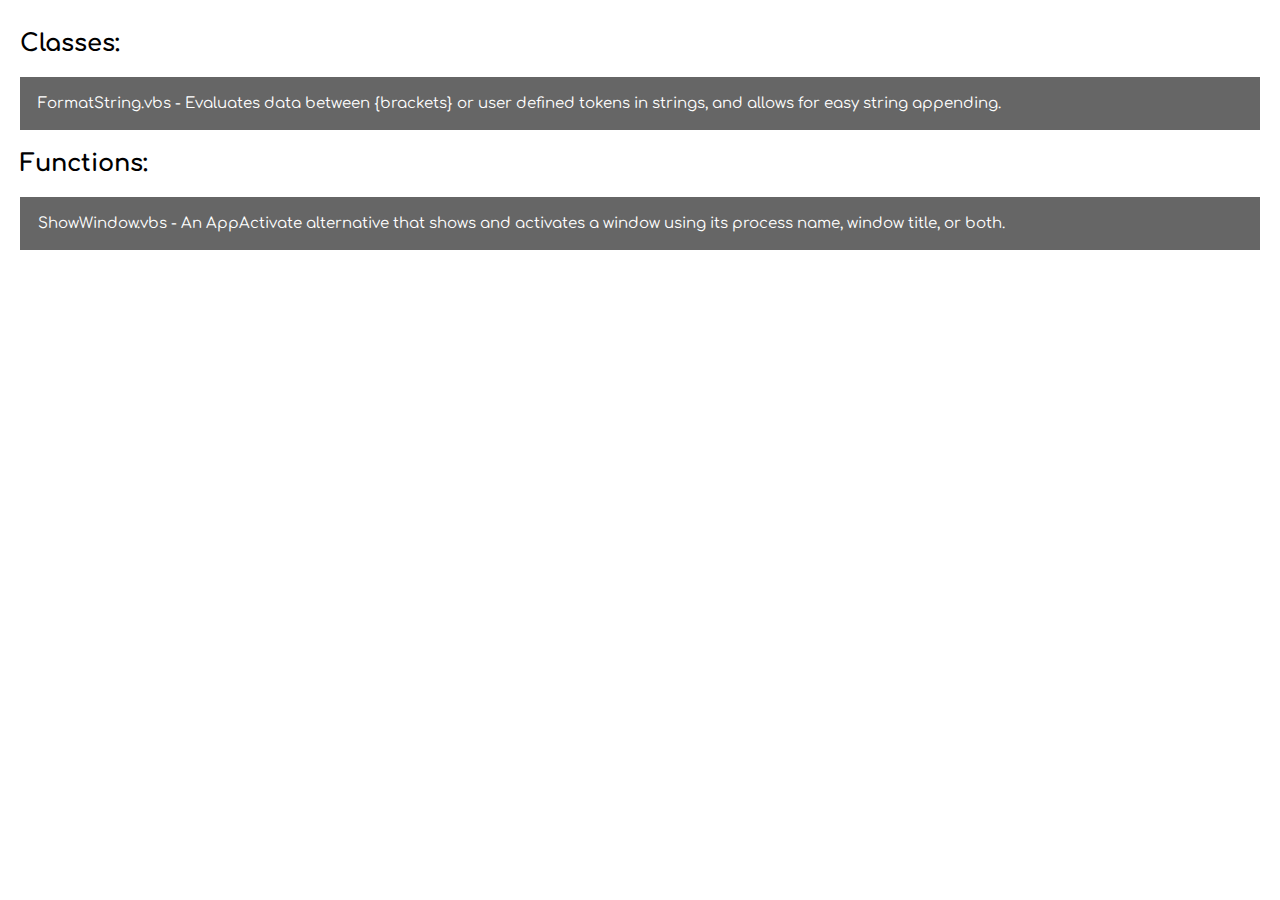
==== vbs/index.html @ 7f19c841 "Moved FormatString to class section" ====
<!DOCTYPE html>
<html lang="en">
<head>
  <meta charset="UTF-8">
  <meta name="viewport" content="width=device-width, initial-scale=1.0">
  <meta http-equiv="X-UA-Compatible" content="ie=edge">
  <title>CodeArtery - Snippets.vbs</title>
  <link rel="stylesheet" type="text/css" href="../website/index.css">
</head>
<body>

  <h2>Classes:</h2>

  <button class="collapsible">FormatString.vbs - Evaluates data between {brackets} or user defined tokens in strings, and allows for easy string appending.</button>
  <div class="content">
    <script src="https://gist.github.com/codeartery/8bed157ff8ede837ee423c9ab3ce9562.js"></script>
  </div>

  <h2>Functions:</h2>
  
  <button class="collapsible">ShowWindow.vbs - An AppActivate alternative that shows and activates a window using its process name, window title, or both.</button>
  <div class="content">
    <script src="https://gist.github.com/codeartery/0ea3a74e92d39ce520cffb05a8b99446.js"></script>
  </div>

  <script src="../website/index.js"></script>
</body>
</html>
---- website/index.css ----
@import url('https://fonts.googleapis.com/css?family=Comfortaa');

html, 
body {
  background-color: #fff;
  font-family: 'Comfortaa', cursive;
  color: #000;
  margin: 10px;
}

.collapsible {
  font-family: 'Comfortaa', cursive;
  background-color: #666;
  color: #fff;
  cursor: pointer;
  padding: 18px;
  width: 100%;
  border: none;
  text-align: left;
  outline: none;
  font-size: 15px;
}

.active,
.collapsible:hover {
  background-color: #444;
}

.content {
  padding: 10px 18px;
  overflow-y: auto;
  display: none;
  background-color: #f2f2f2;
}
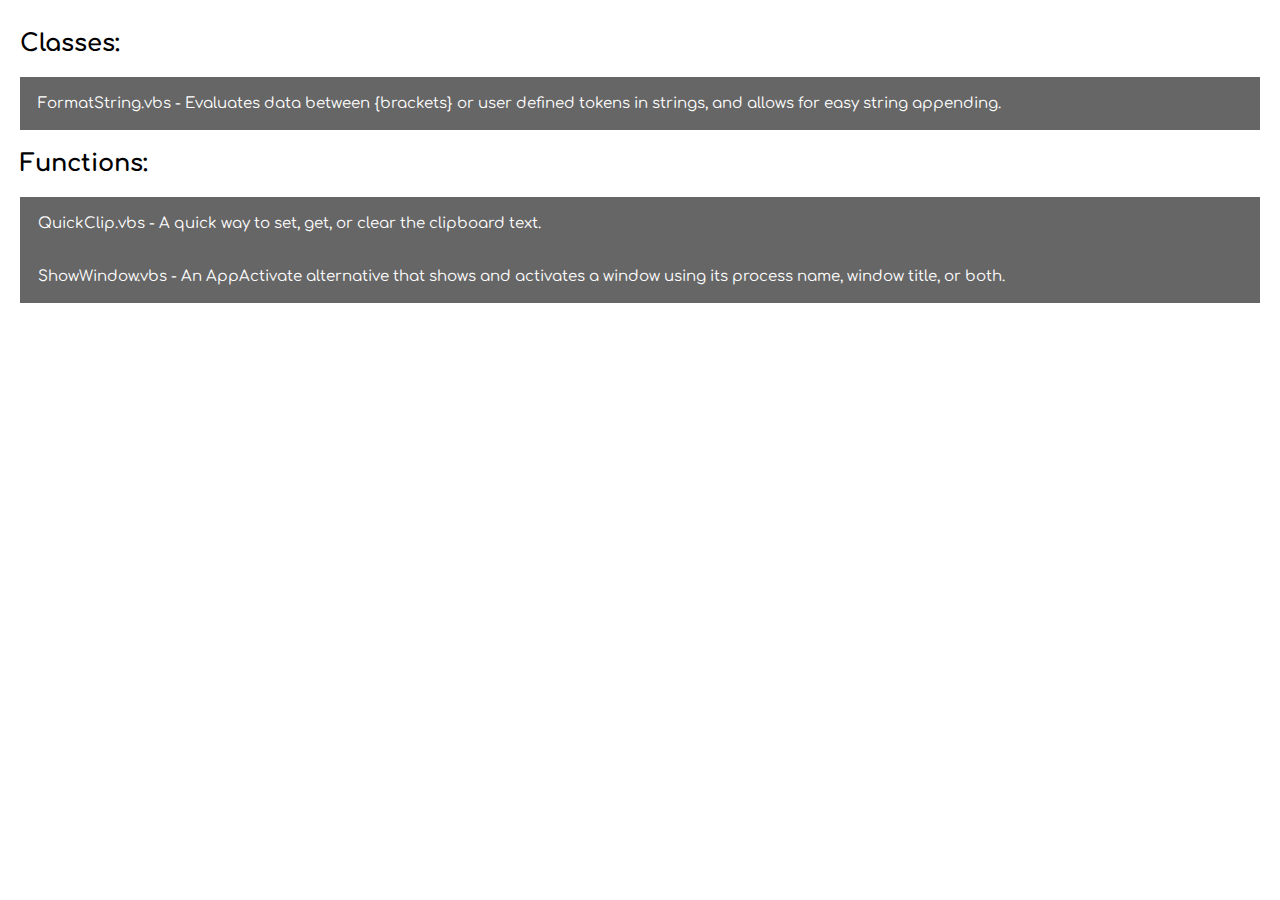
==== commit dd98d373: "Added QuickClip section" ====
--- a/vbs/index.html
+++ b/vbs/index.html
@@ -18,6 +18,10 @@
 
   <h2>Functions:</h2>
   
+  <button class="collapsible">QuickClip.vbs - A quick way to set, get, or clear the clipboard text.</button>
+  <div class="content">
+    <script src="https://gist.github.com/codeartery/fefc96f12dd8789a3621af9ab24dfa1a.js"></script>
+  </div>
   <button class="collapsible">ShowWindow.vbs - An AppActivate alternative that shows and activates a window using its process name, window title, or both.</button>
   <div class="content">
     <script src="https://gist.github.com/codeartery/0ea3a74e92d39ce520cffb05a8b99446.js"></script>
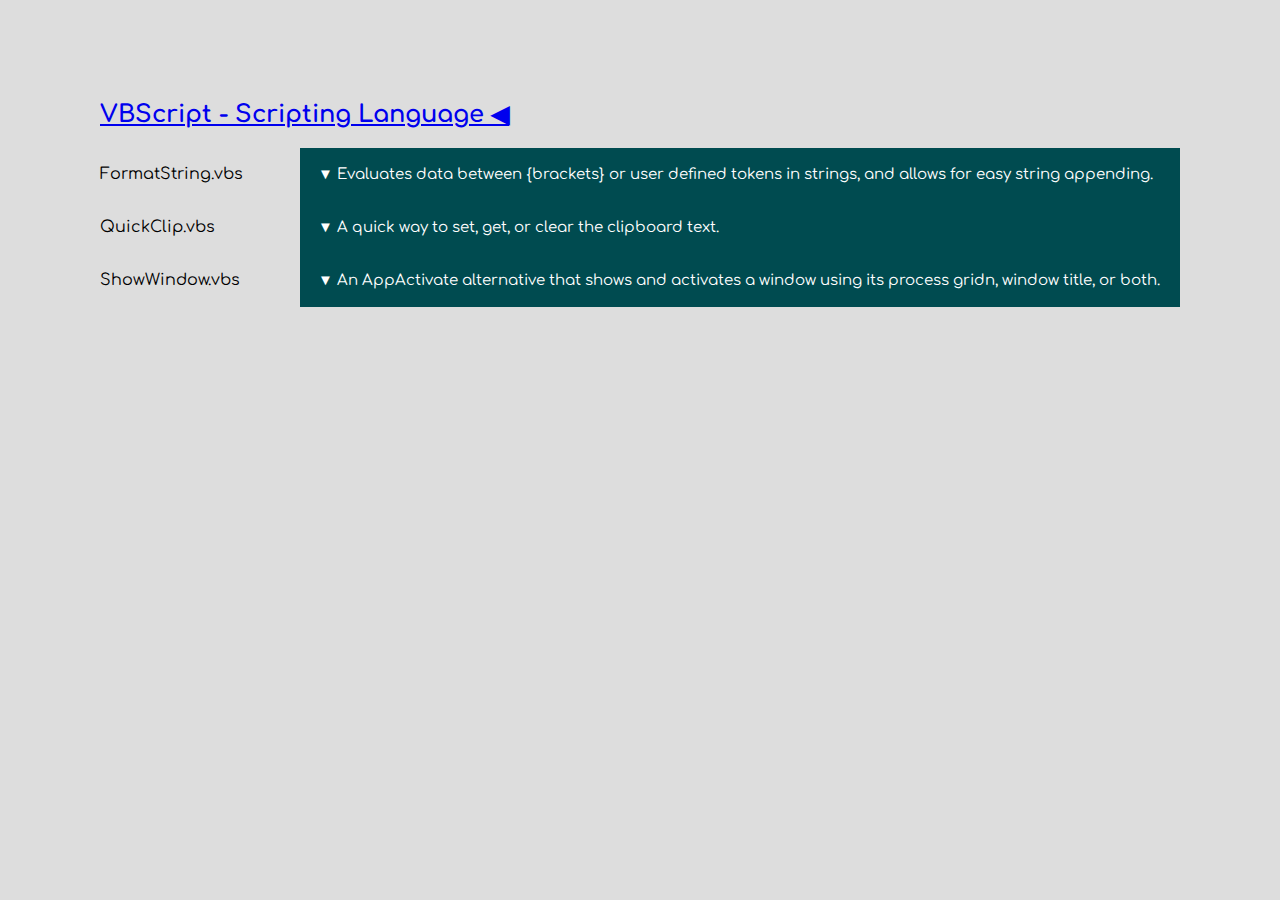
==== commit 0c91882b: "updated vbs layout" ====
--- a/vbs/index.html
+++ b/vbs/index.html
@@ -2,31 +2,50 @@
 <html lang="en">
 <head>
   <meta charset="UTF-8">
-  <meta name="viewport" content="width=device-width, initial-scale=1.0">
+  <meta gridn="viewport" content="width=device-width, initial-scale=1.0">
   <meta http-equiv="X-UA-Compatible" content="ie=edge">
   <title>CodeArtery - Snippets.vbs</title>
-  <link rel="stylesheet" type="text/css" href="../website/index.css">
+  <link rel="stylesheet" type="text/css" href="../src/index.css">
 </head>
 <body>
 
-  <h2>Classes:</h2>
 
-  <button class="collapsible">FormatString.vbs - Evaluates data between {brackets} or user defined tokens in strings, and allows for easy string appending.</button>
-  <div class="content">
-    <script src="https://gist.github.com/codeartery/8bed157ff8ede837ee423c9ab3ce9562.js"></script>
-  </div>
+  <h2><a href="../">VBScript - Scripting Language ◀ </a></h2>
 
-  <h2>Functions:</h2>
+  <main class="g-parent">
+    
+    <div class="g-child-a">
+      FormatString.vbs 
+    </div>
+    <div class="g-child-b">
+      <button class="collapsible">▼ Evaluates data between {brackets} or user defined tokens in strings, and allows for easy string appending.</button>
+      <div class="content">
+        <script src="https://gist.github.com/codeartery/8bed157ff8ede837ee423c9ab3ce9562.js"></script>
+      </div>
+    </div>      
+      
+    <div class="g-child-a">
+      QuickClip.vbs
+    </div>
+    <div class="g-child-b">
+      <button class="collapsible">▼ A quick way to set, get, or clear the clipboard text.</button>
+      <div class="content">
+        <script src="https://gist.github.com/codeartery/fefc96f12dd8789a3621af9ab24dfa1a.js"></script>
+      </div>
+    </div>
+    
+    <div class="g-child-a">
+      ShowWindow.vbs 
+    </div>
+    <div class="g-child-b">
+      <button class="collapsible">▼ An AppActivate alternative that shows and activates a window using its process gridn, window title, or both.</button>
+      <div class="content">
+        <script src="https://gist.github.com/codeartery/0ea3a74e92d39ce520cffb05a8b99446.js"></script>
+      </div>
+    </div>
+
+  </main>
   
-  <button class="collapsible">QuickClip.vbs - A quick way to set, get, or clear the clipboard text.</button>
-  <div class="content">
-    <script src="https://gist.github.com/codeartery/fefc96f12dd8789a3621af9ab24dfa1a.js"></script>
-  </div>
-  <button class="collapsible">ShowWindow.vbs - An AppActivate alternative that shows and activates a window using its process name, window title, or both.</button>
-  <div class="content">
-    <script src="https://gist.github.com/codeartery/0ea3a74e92d39ce520cffb05a8b99446.js"></script>
-  </div>
-
-  <script src="../website/index.js"></script>
+  <script src="../src/index.js"></script>
 </body>
 </html>
--- a/src/index.css
+++ b/src/index.css
@@ -0,0 +1,49 @@
+@import url('https://fonts.googleapis.com/css?family=Comfortaa');
+
+html, 
+body {
+  background-color: #ddd;
+  font-family: 'Comfortaa', cursive;
+  color: #000;
+  margin: 50px;
+}
+
+.collapsible {
+  font-family: 'Comfortaa', cursive;
+  background-color: rgb(0, 75, 80);
+  color: #fff;
+  cursor: pointer;
+  padding: 18px;  
+  border: none;
+  text-align: left;
+  outline: none;
+  font-size: 15px;  
+}
+
+.active,
+.collapsible:hover {
+  background-color: #333;
+  color: #fff;
+}
+
+.content {  
+  padding: 10px 18px;
+  overflow-y: auto;
+  display: none;
+  background-color: #f2f2f2;
+}
+
+.g-parent {
+  display: grid;
+  grid-template-columns: 200px auto;
+  justify-items: stretch;
+  align-items: center;
+}
+.g-child-a {
+  grid-column-start: 1;    
+}
+
+.g-child-b {
+  grid-column-start: 2;
+  display: grid;
+}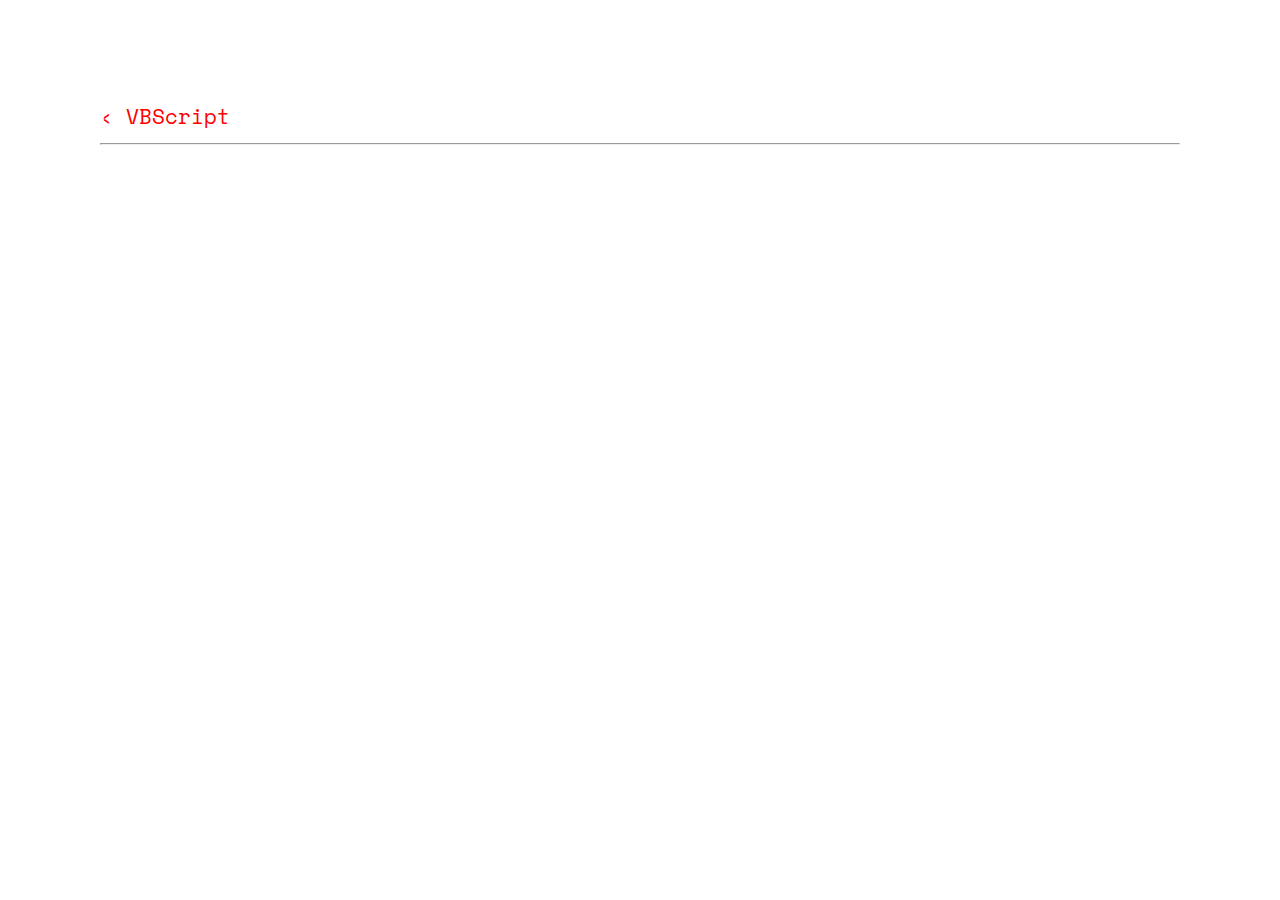
==== commit c7634b77: "content now retrieved from api" ====
--- a/vbs/index.html
+++ b/vbs/index.html
@@ -9,43 +9,26 @@
 </head>
 <body>
 
+  <a href="../index.html">‹ VBScript</a>
+  <!--
+    <input id="search" type="search">
+  -->
+  <hr>
 
-  <h2><a href="../">VBScript - Scripting Language ◀ </a></h2>
-
-  <main class="g-parent">
-    
-    <div class="g-child-a">
-      FormatString.vbs 
-    </div>
-    <div class="g-child-b">
-      <button class="collapsible">▼ Evaluates data between {brackets} or user defined tokens in strings, and allows for easy string appending.</button>
-      <div class="content">
-        <script src="https://gist.github.com/codeartery/8bed157ff8ede837ee423c9ab3ce9562.js"></script>
+  <main id="g-parent">
+    <!--
+      <div class="g-child">
+        <div class="collapsible">
+          <h3>EXAMPLE_NAME.ext</h3>
+          <div>EXAMPLE_DESCRIPTION ▼</div>
+        </div>
+        <div class="content">
+          <script src="https://gist.github.com/codeartery/2ef06969d83c3a58544caac8a90f0974.js"></script>
+        </div>
       </div>
-    </div>      
-      
-    <div class="g-child-a">
-      QuickClip.vbs
-    </div>
-    <div class="g-child-b">
-      <button class="collapsible">▼ A quick way to set, get, or clear the clipboard text.</button>
-      <div class="content">
-        <script src="https://gist.github.com/codeartery/fefc96f12dd8789a3621af9ab24dfa1a.js"></script>
-      </div>
-    </div>
-    
-    <div class="g-child-a">
-      ShowWindow.vbs 
-    </div>
-    <div class="g-child-b">
-      <button class="collapsible">▼ An AppActivate alternative that shows and activates a window using its process gridn, window title, or both.</button>
-      <div class="content">
-        <script src="https://gist.github.com/codeartery/0ea3a74e92d39ce520cffb05a8b99446.js"></script>
-      </div>
-    </div>
-
+    -->
   </main>
   
-  <script src="../src/index.js"></script>
+  <script src="../src/index.js"></script>  
 </body>
 </html>
--- a/src/index.css
+++ b/src/index.css
@@ -1,18 +1,30 @@
-@import url('https://fonts.googleapis.com/css?family=Comfortaa');
+@import url('https://fonts.googleapis.com/css?family=Major+Mono+Display|Space+Mono');
 
 html, 
 body {
-  background-color: #ddd;
-  font-family: 'Comfortaa', cursive;
+  background-color: #fff;
+  font-family: 'Space Mono', cursive;
+  font-size: 16pt;
   color: #000;
   margin: 50px;
 }
 
+h1, h2 {
+  font-family: 'Major Mono Display', monospace;
+}
+
+a {
+  text-decoration: none;
+  color: red;
+}
+a:hover {
+  font-weight: bold;
+}
+
 .collapsible {
-  font-family: 'Comfortaa', cursive;
-  background-color: rgb(0, 75, 80);
-  color: #fff;
-  cursor: pointer;
+  font-family: inherit;
+  background-color: #035484;
+  color: #ffffffee;
   padding: 18px;  
   border: none;
   text-align: left;
@@ -22,28 +34,35 @@
 
 .active,
 .collapsible:hover {
-  background-color: #333;
+  background-color: #2c8dc6;
   color: #fff;
+  transform: scalex(1.01);
+  cursor: pointer;
 }
 
 .content {  
   padding: 10px 18px;
   overflow-y: auto;
   display: none;
-  background-color: #f2f2f2;
+  background-color: #e4e4e4;
 }
 
-.g-parent {
+#g-parent {
   display: grid;
   grid-template-columns: 200px auto;
   justify-items: stretch;
   align-items: center;
 }
-.g-child-a {
+.g-child {
   grid-column-start: 1;    
+  grid-column-end: 3;
+  display: grid;
+  margin-bottom: 5px;
 }
 
-.g-child-b {
-  grid-column-start: 2;
-  display: grid;
+#search {
+  width: 300px;
+  padding: 5px 20px;
+  font-size: 14pt;
+  margin: 0px 20px;
 }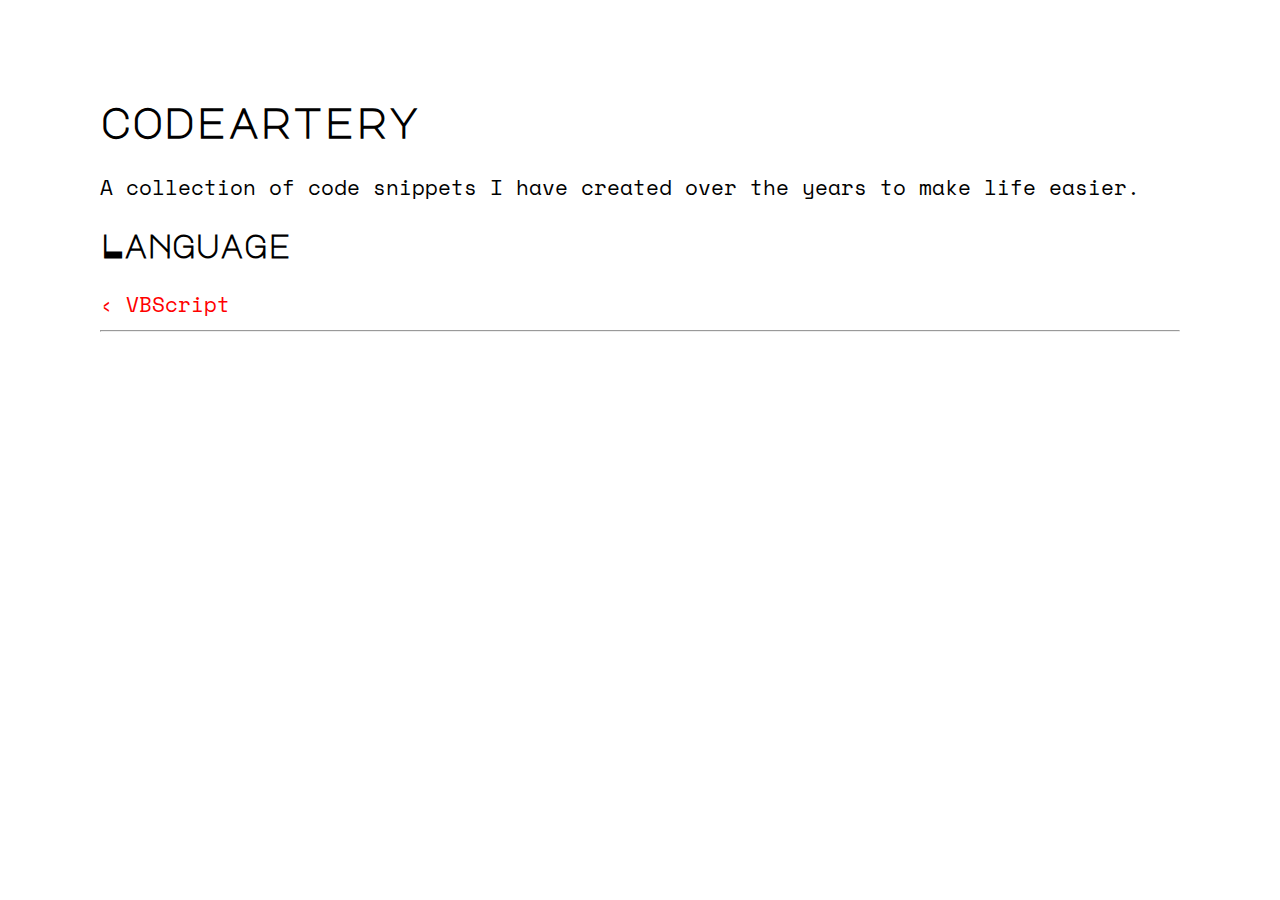
==== commit 6fec2533: "transitions added" ====
--- a/vbs/index.html
+++ b/vbs/index.html
@@ -4,11 +4,15 @@
   <meta charset="UTF-8">
   <meta gridn="viewport" content="width=device-width, initial-scale=1.0">
   <meta http-equiv="X-UA-Compatible" content="ie=edge">
-  <title>CodeArtery - Snippets.vbs</title>
+  <title>CodeArtery - VBScript</title>
   <link rel="stylesheet" type="text/css" href="../src/index.css">
 </head>
 <body>
 
+  <h1>codeartery</h1>
+  <p>A collection of code snippets I have created over the years to make life easier.</p>
+      
+  <h2>Language</h2>
   <a href="../index.html">‹ VBScript</a>
   <!--
     <input id="search" type="search">
@@ -23,7 +27,7 @@
           <div>EXAMPLE_DESCRIPTION ▼</div>
         </div>
         <div class="content">
-          <script src="https://gist.github.com/codeartery/2ef06969d83c3a58544caac8a90f0974.js"></script>
+          <script src="https://gist.github.com/codeartery/########################.js"></script>
         </div>
       </div>
     -->
--- a/src/index.css
+++ b/src/index.css
@@ -29,7 +29,8 @@
   border: none;
   text-align: left;
   outline: none;
-  font-size: 15px;  
+  font-size: 15px;
+  transition: 300ms;
 }
 
 .active,
@@ -38,6 +39,9 @@
   color: #fff;
   transform: scalex(1.01);
   cursor: pointer;
+}
+.collapsible:active {
+  transform: scalex(0.90)
 }
 
 .content {  
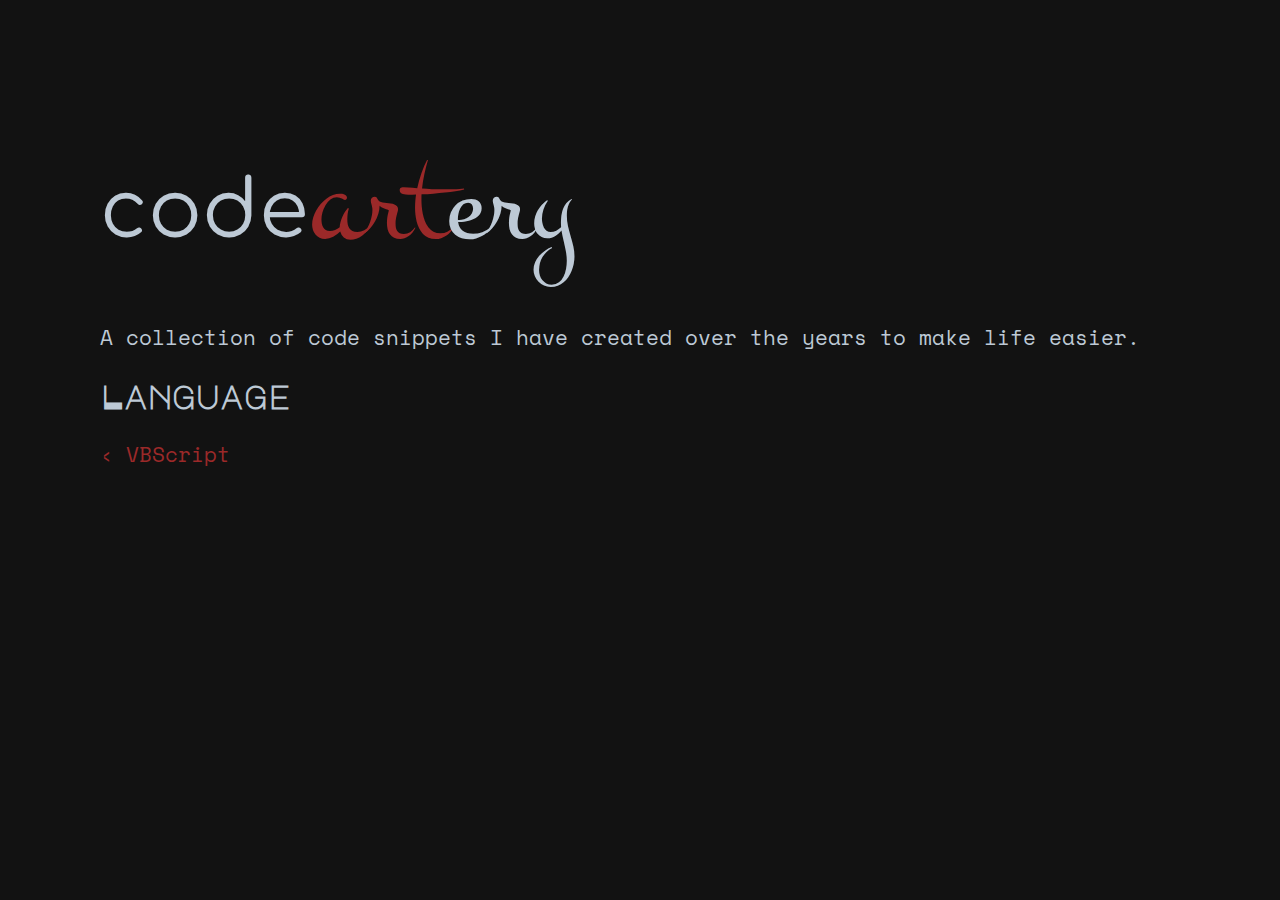
==== commit 6727ffb6: "added dark style" ====
--- a/vbs/index.html
+++ b/vbs/index.html
@@ -5,11 +5,12 @@
   <meta gridn="viewport" content="width=device-width, initial-scale=1.0">
   <meta http-equiv="X-UA-Compatible" content="ie=edge">
   <title>CodeArtery - VBScript</title>
-  <link rel="stylesheet" type="text/css" href="../src/index.css">
+  <link rel="stylesheet" type="text/css" href="../bin/index.css">
+  <link rel="stylesheet" type="text/css" href="../bin/dark-gist.css">
 </head>
 <body>
 
-  <h1>codeartery</h1>
+  <div><span class="h-code">code</span><span class="h-artery p1"><span>a</span>rt</span><span class="h-artery p2">ery</span></div>
   <p>A collection of code snippets I have created over the years to make life easier.</p>
       
   <h2>Language</h2>
@@ -17,7 +18,8 @@
   <!--
     <input id="search" type="search">
   -->
-  <hr>
+  <br>
+  <br>
 
   <main id="g-parent">
     <!--
@@ -27,12 +29,12 @@
           <div>EXAMPLE_DESCRIPTION ▼</div>
         </div>
         <div class="content">
-          <script src="https://gist.github.com/codeartery/########################.js"></script>
+          <script src="https://gist.github.com/codeartery/GISTS_ID.js"></script>
         </div>
       </div>
     -->
   </main>
   
-  <script src="../src/index.js"></script>  
+  <script src="../bin/index.js"></script>  
 </body>
 </html>
--- a/bin/index.css
+++ b/bin/index.css
@@ -0,0 +1,119 @@
+@import url('https://fonts.googleapis.com/css?family=Major+Mono+Display|Space+Mono|Comfortaa|Montez');
+
+:root {
+  --dark: #121212;
+  --light: #BDC9D5;
+  --lightblend: #BDC9D5EE;
+  --accent: #9B2929;
+  --accentblend: #9B2929DD;
+}
+
+html, 
+body {
+  background-color: var(--dark);
+  font-family: 'Space Mono', cursive;
+  font-size: 16pt;
+  color: var(--light);
+  margin: 50px;
+}
+
+h1, 
+h2 {
+  font-family: 'Major Mono Display', monospace;
+}
+
+h3 {
+  margin-top: 0;
+  font-weight: normal;
+}
+
+.h-code {
+  font-family: 'Comfortaa', monospace;
+  font-size: 60pt;
+}
+.h-artery {
+  font-family: 'Montez', cursive;
+  font-size: 98pt;
+}
+.h-artery.p1 {
+  color: var(--accent);
+}
+.h-artery.p1 > span{
+  font-size: 115pt;
+}
+.h-artery.p2 {
+  color: var(--light);
+}
+
+a {
+  text-decoration: none;
+  color: var(--accent);
+}
+a:hover {
+  font-weight: bold;
+}
+
+.collapsible {
+  position: relative;
+  font-family: inherit;
+  background-color: var(--accentblend);
+  color: var(--light);
+  padding: 18px;  
+  border: none;
+  text-align: left;
+  outline: none;
+  font-size: 15px;
+  transition: 200ms;
+}
+
+.active,
+.collapsible:hover {
+  background-color: var(--accent);
+  color: var(--light);
+  transform: scalex(1.01);
+  cursor: pointer;
+}
+.collapsible:active {
+  transform: scalex(0.99)
+}
+
+.content {  
+  padding: 10px 18px;
+  overflow-y: auto;
+  display: none;
+  background-color: var(--dark); /*#e4e4e4;*/
+}
+
+#g-parent {
+  display: grid;
+  grid-template-columns: 200px auto;
+  justify-items: stretch;
+  align-items: center;
+}
+.g-child {
+  grid-column-start: 1;    
+  grid-column-end: 3;
+  display: grid;
+  margin-bottom: 5px;
+}
+
+.g-image {
+  position: absolute;
+  right: 10px;
+  height: 24px;
+  width: 24px;  
+}
+
+#search {
+  width: 300px;
+  padding: 5px 20px;
+  font-size: 14pt;
+  margin: 0px 20px;
+}
+
+@media only screen and (max-width: 600px) {
+  html,
+  body {
+    margin: 17px;
+  }
+}
--- a/bin/dark-gist.css
+++ b/bin/dark-gist.css
@@ -0,0 +1,162 @@
+/* Gist Frame */
+.gist .gist-file {
+  border: 0!important;
+  box-shadow: 0 0 20px #1c1c1c;
+}
+.gist .gist-meta {
+  background-color: var(--accent)!important;
+  color: var(--light)!important;
+}
+.gist .gist-meta a {
+  color: var(--light)!important;
+}
+.gist .gist-data {
+  border: 0!important;
+}
+
+/* Gist Code */
+body .gist .highlight {
+  background: var(--dark);
+}
+body .gist .blob-num,
+body .gist .blob-code-inner,
+body .gist .pl-s2,
+body .gist .pl-stj {
+  color: var(--accentblend);
+}
+body .gist .pl-c1 {
+  color: #ae81ff;
+}
+body .gist .pl-enti {
+  color: #a6e22e;
+  font-weight: 700;
+}
+body .gist .pl-st {
+  color: #66d9ef;
+}
+body .gist .pl-mdr {
+  color: #66d9ef;
+  font-weight: 400;
+}
+body .gist .pl-ms1 {
+  background: #fd971f;
+}
+body .gist .pl-c,
+body .gist .pl-c span,
+body .gist .pl-pdc {
+  color: #75715e;
+  font-style: italic;
+}
+body .gist .pl-cce,
+body .gist .pl-cn,
+body .gist .pl-coc,
+body .gist .pl-enc,
+body .gist .pl-ens,
+body .gist .pl-kos,
+body .gist .pl-kou,
+body .gist .pl-mh .pl-pdh,
+body .gist .pl-mp,
+body .gist .pl-mp1 .pl-sf,
+body .gist .pl-mq,
+body .gist .pl-pde,
+body .gist .pl-pse,
+body .gist .pl-pse .pl-s2,
+body .gist .pl-mp .pl-s3,
+body .gist .pl-smi,
+body .gist .pl-stp,
+body .gist .pl-sv,
+body .gist .pl-v,
+body .gist .pl-vi,
+body .gist .pl-vpf,
+body .gist .pl-mri,
+body .gist .pl-va,
+body .gist .pl-vpu {
+  color: var(--light);
+}
+body .gist .pl-cos,
+body .gist .pl-ml,
+body .gist .pl-pds,
+body .gist .pl-s,
+body .gist .pl-s1,
+body .gist .pl-sol {
+  color: #e6db74;
+}
+body .gist .pl-e,
+body .gist .pl-ef,
+body .gist .pl-en,
+body .gist .pl-enf,
+body .gist .pl-enm,
+body .gist .pl-entc,
+body .gist .pl-entm,
+body .gist .pl-eoac,
+body .gist .pl-eoac .pl-pde,
+body .gist .pl-eoi,
+body .gist .pl-mai .pl-sf,
+body .gist .pl-mm,
+body .gist .pl-pdv,
+body .gist .pl-som,
+body .gist .pl-sr,
+body .gist .pl-vo {
+  color: #a6e22e;
+}
+body .gist .pl-ent,
+body .gist .pl-eoa,
+body .gist .pl-eoai,
+body .gist .pl-eoai .pl-pde,
+body .gist .pl-k,
+body .gist .pl-ko,
+body .gist .pl-kolp,
+body .gist .pl-mc,
+body .gist .pl-mr,
+body .gist .pl-ms,
+body .gist .pl-s3,
+body .gist .pl-smc,
+body .gist .pl-smp,
+body .gist .pl-sok,
+body .gist .pl-sra,
+body .gist .pl-src,
+body .gist .pl-sre {
+  color: #f92672;
+}
+body .gist .pl-mb,
+body .gist .pl-pdb {
+  color: #e6db74;
+  font-weight: 700;
+}
+body .gist .pl-mi,
+body .gist .pl-pdi {
+  color: #f92672;
+  font-style: italic;
+}
+body .gist .pl-pdc1,
+body .gist .pl-scp {
+  color: #ae81ff;
+}
+body .gist .pl-sc,
+body .gist .pl-sf,
+body .gist .pl-mo,
+body .gist .pl-entl {
+  color: #fd971f;
+}
+body .gist .pl-mi1,
+body .gist .pl-mdht {
+  color: #a6e22e;
+  background: rgba(0, 64, 0, .5);
+}
+body .gist .pl-md,
+body .gist .pl-mdhf {
+  color: #f92672;
+  background: rgba(64, 0, 0, .5);
+}
+body .gist .pl-mdh,
+body .gist .pl-mdi {
+  color: #a6e22e;
+  font-weight: 400;
+}
+body .gist .pl-ib,
+body .gist .pl-id,
+body .gist .pl-ii,
+body .gist .pl-iu {
+  background: #a6e22e;
+  color: #272822;
+}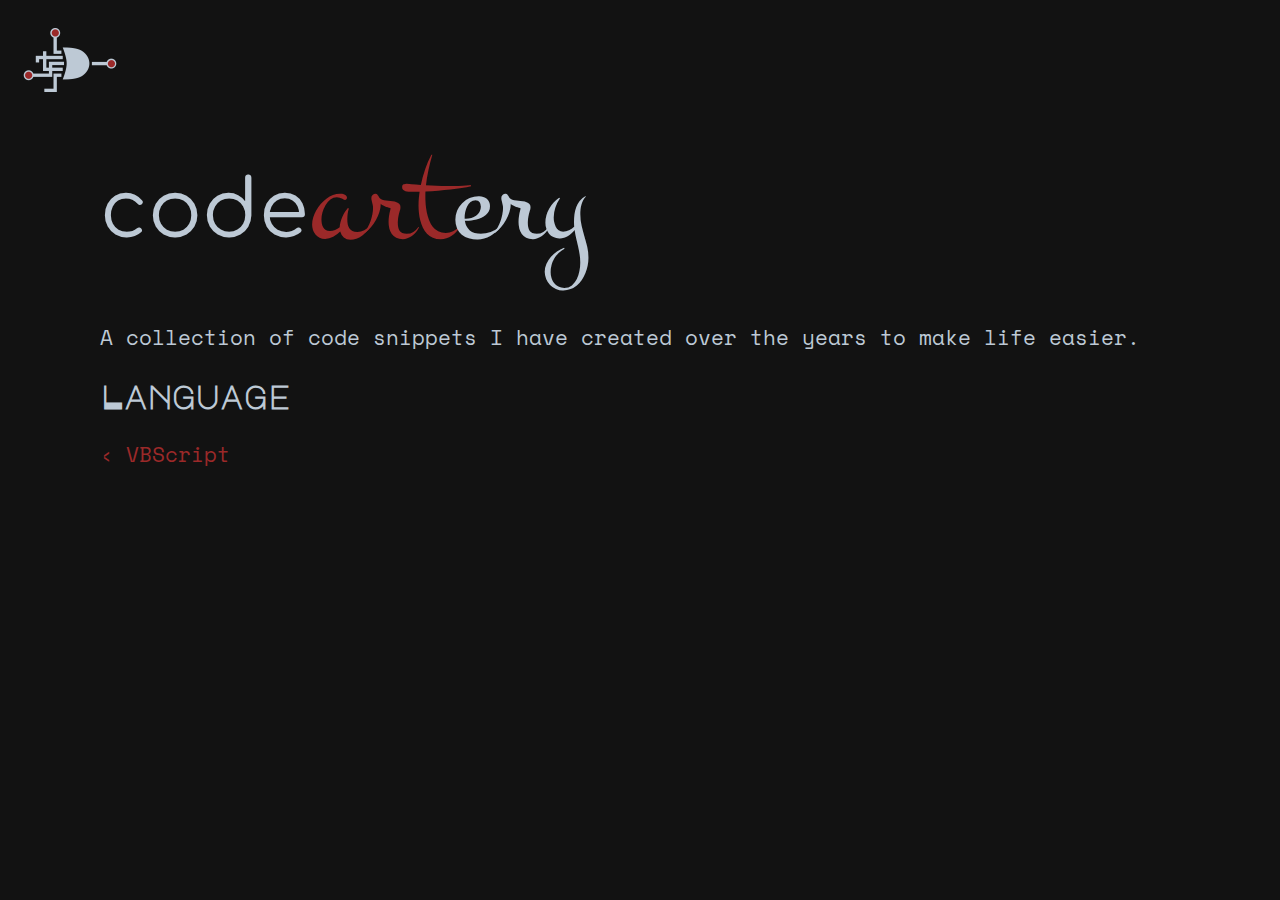
==== commit fadcb26e: "added favicon and logo" ====
--- a/vbs/index.html
+++ b/vbs/index.html
@@ -5,10 +5,13 @@
   <meta gridn="viewport" content="width=device-width, initial-scale=1.0">
   <meta http-equiv="X-UA-Compatible" content="ie=edge">
   <title>CodeArtery - VBScript</title>
+  <link rel="shortcut icon" type="image/x-icon" href="../bin/favicon.ico">
   <link rel="stylesheet" type="text/css" href="../bin/index.css">
   <link rel="stylesheet" type="text/css" href="../bin/dark-gist.css">
 </head>
 <body>
+
+  <img src="../bin/logo.png" width="100px" style="position: absolute; top: 10px; left: 20px;">
 
   <div><span class="h-code">code</span><span class="h-artery p1"><span>a</span>rt</span><span class="h-artery p2">ery</span></div>
   <p>A collection of code snippets I have created over the years to make life easier.</p>
--- a/bin/index.css
+++ b/bin/index.css
@@ -33,7 +33,7 @@
 }
 .h-artery {
   font-family: 'Montez', cursive;
-  font-size: 98pt;
+  font-size: 105pt;
 }
 .h-artery.p1 {
   color: var(--accent);
--- a/bin/dark-gist.css
+++ b/bin/dark-gist.css
@@ -1,7 +1,6 @@
 /* Gist Frame */
 .gist .gist-file {
   border: 0!important;
-  box-shadow: 0 0 20px #1c1c1c;
 }
 .gist .gist-meta {
   background-color: var(--accent)!important;
